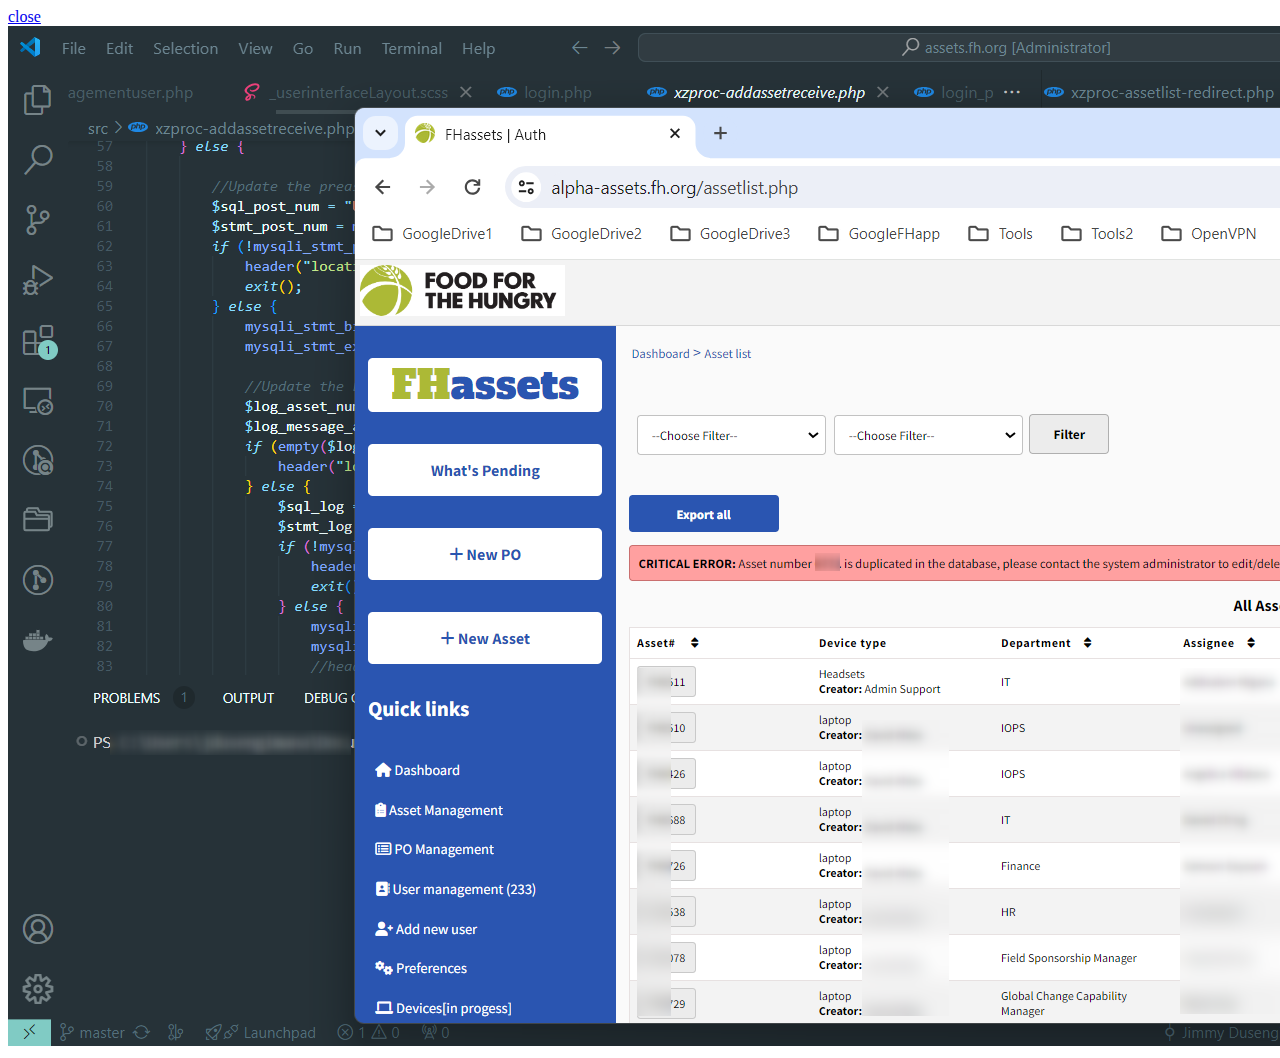
==== modal_box/project_media_1_1.html @ 71ef984e "External Jquery loader" ====
<!DOCTYPE html>
<html>
<head>
</head>
<body>

    <div id="port-work--child-modal-trigger" class="port-work--child-modal-styler">
        <div class="port-work--child-modal-styler-canvas">
            <a href="#" class="port-work--child-modal-styler-canvas-close">close</a>
                <img src="/assets/asset_media1.png" alt="">
        </div> 
    </div>
    
</body>
</html>
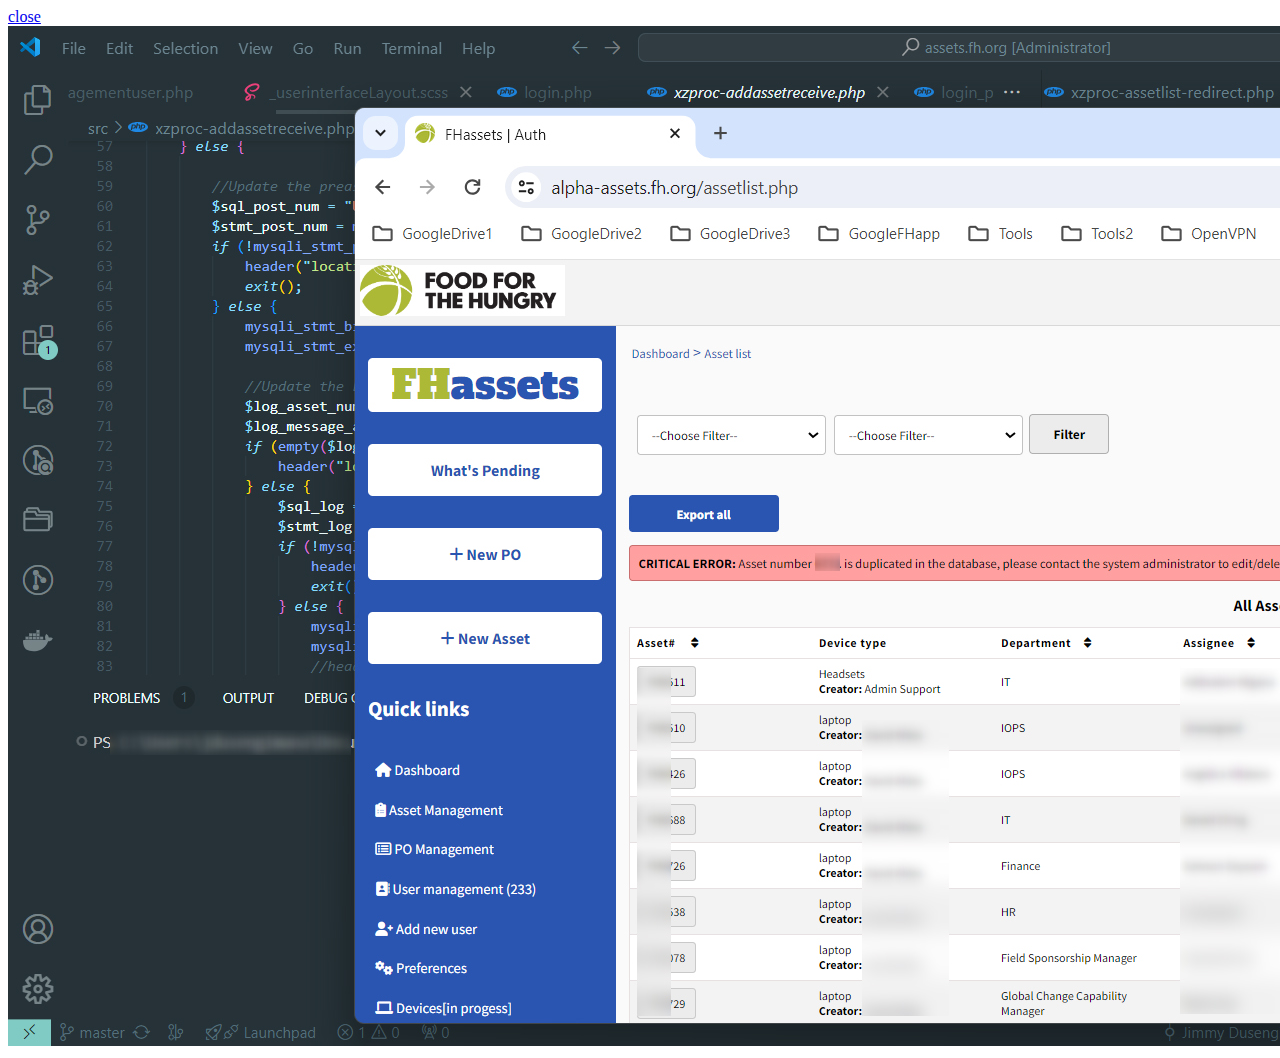
==== commit 88be1a15: "media project mod and json mod" ====
--- a/modal_box/project_media_1_1.html
+++ b/modal_box/project_media_1_1.html
@@ -6,8 +6,8 @@
 
     <div id="port-work--child-modal-trigger" class="port-work--child-modal-styler">
         <div class="port-work--child-modal-styler-canvas">
-            <a href="#" class="port-work--child-modal-styler-canvas-close">close</a>
-                <img src="/assets/asset_media1.png" alt="">
+            <a href="#" onclick="window.location.reload(); return false;" class="port-work--child-modal-styler-canvas-close">close</a>
+                <img src="/assets/asset_media1.jpg" alt="">
         </div> 
     </div>
     
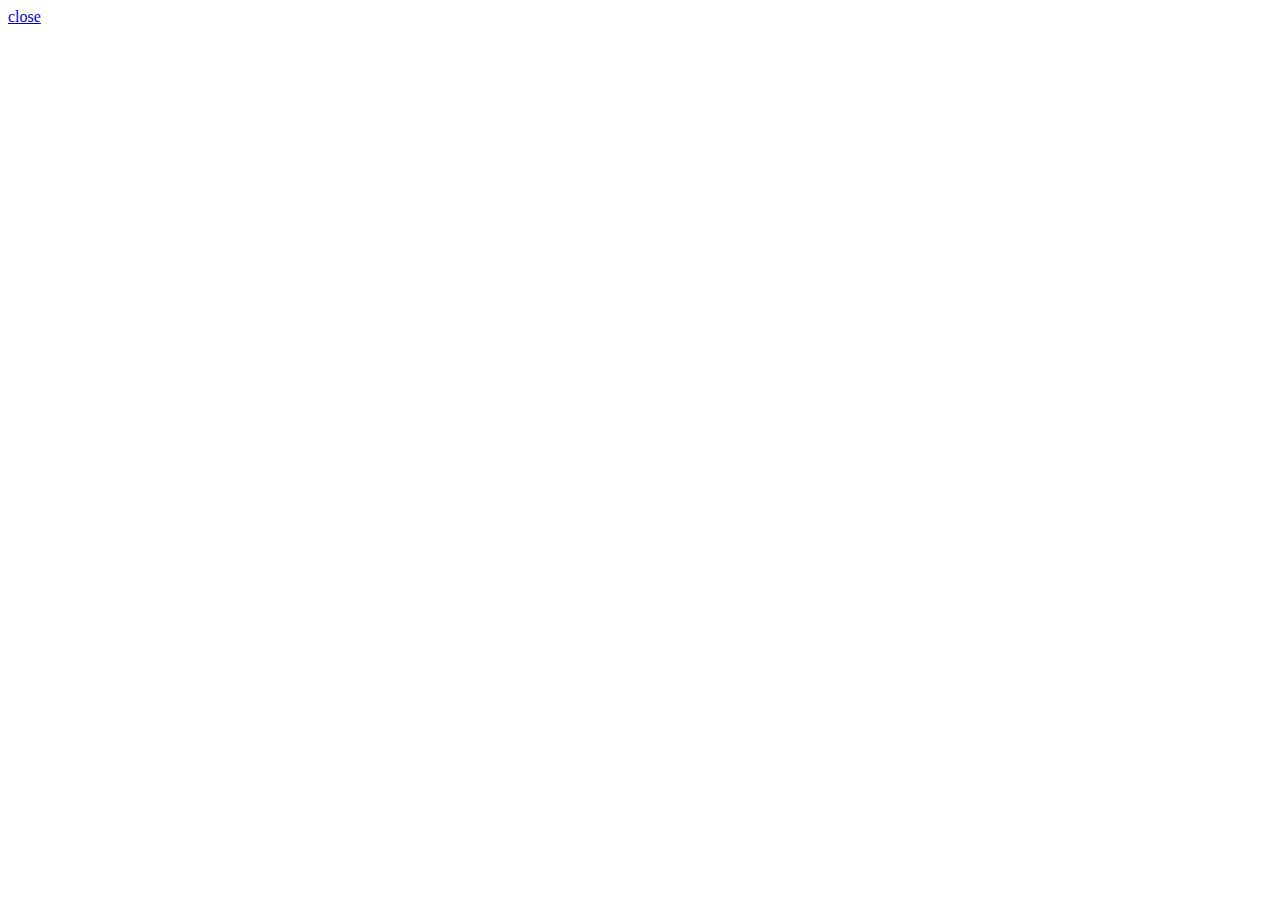
==== commit 0428fb45: "media project mod and path mod" ====
--- a/modal_box/project_media_1_1.html
+++ b/modal_box/project_media_1_1.html
@@ -7,7 +7,7 @@
     <div id="port-work--child-modal-trigger" class="port-work--child-modal-styler">
         <div class="port-work--child-modal-styler-canvas">
             <a href="#" onclick="window.location.reload(); return false;" class="port-work--child-modal-styler-canvas-close">close</a>
-                <img src="/assets/asset_media1.jpg" alt="">
+                <img src="assets/asset_media1.png" alt="">
         </div> 
     </div>
     
